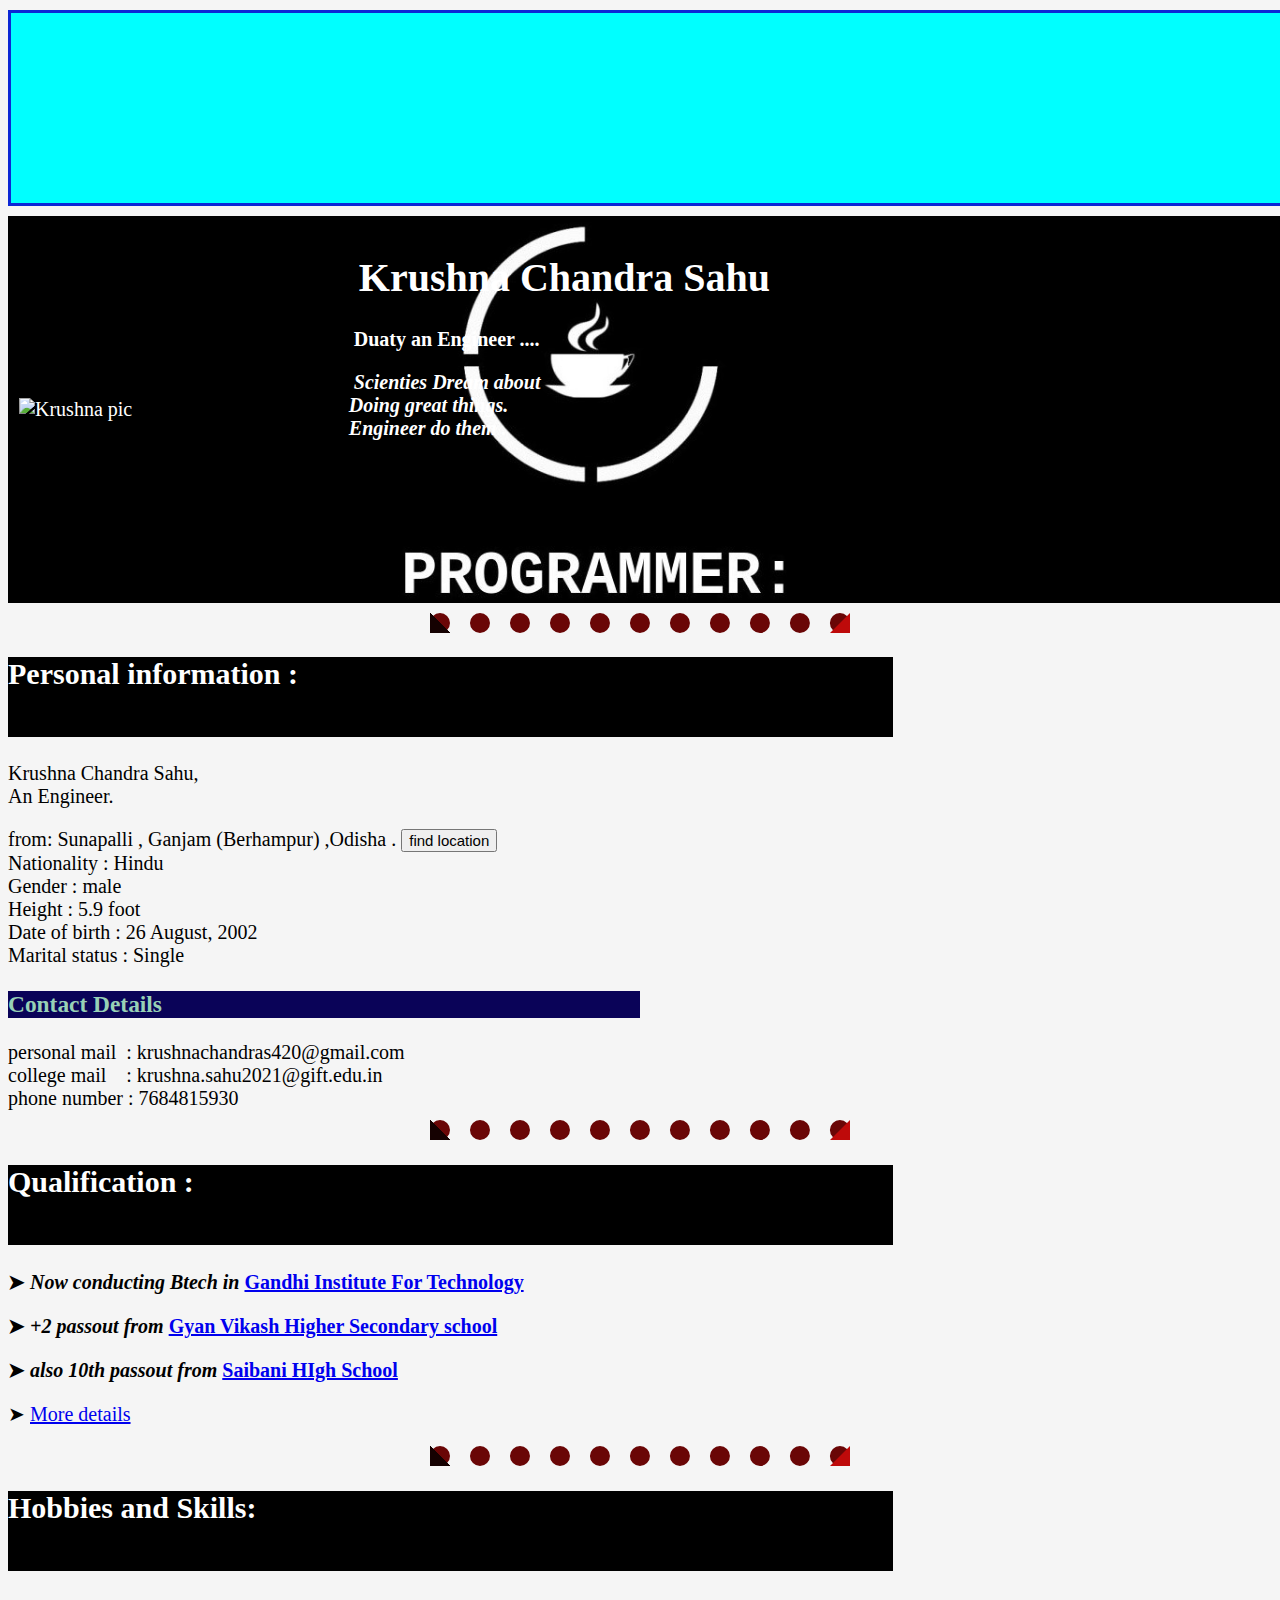
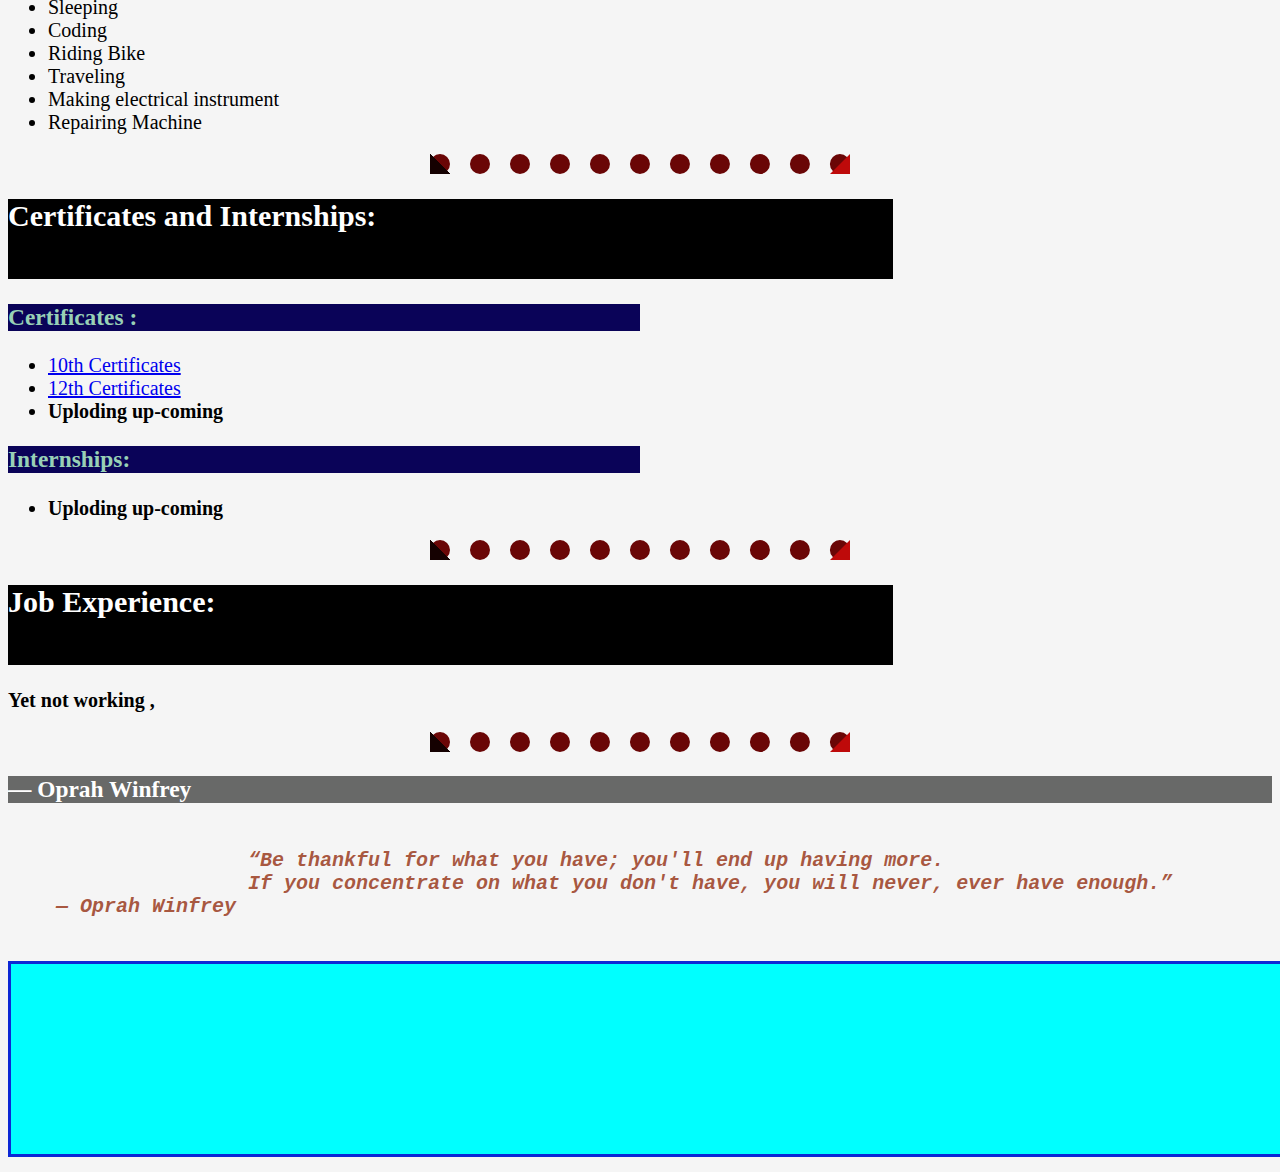
==== index.html @ 24b5e5de "1st website 3rd try" ====
<!DOCTYPE html>
<html lang="en">
<head>
    <meta charset="UTF-8">
    <meta http-equiv="X-UA-Compatible" content="IE=edge">
    <meta name="viewport" content="width=device-width, initial-scale=1.0">
    <title>Krushna Personal site </title>
 <link rel="stylesheet" href="horizontal.css">
<style>
    #1sttop{
        background-color: rgb(214, 23, 228);
    }
  
    .heading{
        background-color: black;
        color: white;
        height: 80px;
        width: 70%;
    }
    .op{
        background-color: rgb(104, 105, 104);
        
    }
    .krushnatop{
        background-image: url(kcsp.jpg);
        background-repeat: no-repeat;
        background-size: cover;
        height: 190px;
        width: 1505px;
        color: white;
    }
   
</style>

</head>
<body>  <div>
 <div id="1sttop">
     <hr  class="newbar" >
 </div>


</div>
    
        <table cellspacing=" 10pixels" class="krushnatop" id="1_page">
            <thead>
                <tr>
                    <td>
                        <img src="krushnapic.png" alt="Krushna pic "  height="400">
                    </td>
                    <td>
                        <h1 style="font-style: normal; font-family: fantasy;">
                            &nbsp;&nbsp;Krushna Chandra Sahu 
                        </h1>
                        <span>
                            <strong> &nbsp;&nbsp;&nbsp;Duaty an Engineer ....</strong>
                        </span> <br>
                        <p>

                            <strong>
    
                                <em>
                                     <span> 
                                         <em>
                                           &nbsp;&nbsp; Scienties Dream about
                                         </em>
                                     </span> <br>
                                    <span>  <em>&nbsp;&nbsp;Doing great things.</em> 
                                     </span> <br>
                                     <span> <em>&nbsp;&nbsp;Engineer do them .</em> </span> <br>

                                </em>
                            </strong>
                        </p>
                       <p>
                        &nbsp;
                       </p>
                         <p>
                            &nbsp; <br>
                            &nbsp; <br>
                            &nbsp;
                         </p>
                       
                     
                    </td>
                </tr>
            </thead>
        </table>
    </div>
    <hr>
    <div class="krushna" id="personalimfo">
        <h2 class="heading">Personal information :</h2>
        
       <p> Krushna Chandra Sahu, <br>
        An Engineer.
     </p>
<span>from: Sunapalli , Ganjam (Berhampur) ,Odisha . </span>
 <a href="https://www.google.com/maps/@19.629368,84.78717,104m/data=!3m1!1e3?hl=en-US" target="_blank" class="location">
    <button style='font-size:15px'>find location
        <br></button>

    </a> <br>
<span> Nationality : Hindu</span> <br>
<span>Gender : male</span> <br>
<span> Height : 5.9 foot </span> <br>
<span> Date of birth : 26 August, 2002</span> <br>

<span> Marital status : Single </span><br>
<div id="contact">
    <h3 style="background-color: rgb(10, 3, 88); width: 50%  ; color: rgb(152, 209, 182);">
        Contact Details
    </h3>
    <span> personal mail  &nbsp: krushnachandras420@gmail.com</span><br>
    <span> college  mail  &nbsp   &nbsp: krushna.sahu2021@gift.edu.in</span> <br>
    <span> phone number : 7684815930</span>
</div>
    </div>
     <hr>
 <div class="krushna" id="qualification">
     <h2 class="heading" > Qualification : </h2>
     <p>
         <strong>
            <p>  ➤
                <em>  Now conducting Btech in  </em> <strong>
                    <a href="https://college.gift.edu.in/website/" target="_blank" > Gandhi Institute For Technology</a>
                </strong> 
              </p>
              <p>➤
                  <em>
                      +2 passout from 
                  </em>
                  <strong>
                      <a href="https://www.facebook.com/gvjcb/" target="_blank"> Gyan Vikash Higher Secondary school </a>
                  </strong>
              </p>
              <p> 	➤
                  <em>
                      also 10th passout from 
                  </em>
                  <strong>
                      <a href="https://in.worldorgs.com/catalog/sunapoli/high-school/sunapalli-saibani-high-school" target="_blank">
                          Saibani HIgh School  </a>
                  </strong>
              </p>
            </strong>
     </p>
     <p>
        ➤ <a href="qualification.html"  target="_blank"> More details</a>
     </p>
 </div>
 <hr>
<div class="krushna" id="habby_skill">
    <h2 class="heading">
        Hobbies and Skills:
    </h2>
    <ul type="disc">

         <li> Sleeping </li>
         <li> Coding  </li>
         <li>Riding Bike  </li>
         <li> Traveling </li> 
         <li>  Making electrical instrument </li>
         <li> Repairing Machine  </li>
    </ul>
</div>
<hr>
<div class="krushna" id="Certificates and Internships: "> 
     <h2 class="heading">Certificates and Internships: 
         </h2> 
         <h3 style="background-color: rgb(10, 3, 88); width: 50%  ; color: rgb(152, 209, 182);">Certificates :</h3>
     <ul>
         <li>
             <a href="10thcertificate.jpg" target="_blank"> 10th Certificates </a>
         </li>
         <li><a href="12thcertificate.jpg"  target="_blank"> 12th Certificates </a></li>
            <li> <strong> Uploding up-coming</strong></li>
     </ul>
     <h3 style="background-color: rgb(10, 3, 88); width: 50%  ; color: rgb(152, 209, 182);">Internships: </h3>
     <ul>
         <li>
             <strong>
                 Uploding up-coming
             </strong>
         </li>
     </ul>
</div>
<hr>
<div class="krushna " id="Job Experience:">
 <h2 class="heading">
    Job Experience:
 </h2>
 <p> <strong> Yet not working , </strong></p>
</div>
<hr>
<div class="Oprah"  >

    <h3 class="op" style="color: white;">  ― Oprah Winfrey </h3>
    <p>
        <strong style="color: rgba(147, 45, 14, 0.796) ; width: 100%;">
            <em>
                <pre>

                    “Be thankful for what you have; you'll end up having more. 
                    If you concentrate on what you don't have, you will never, ever have enough.”
    ― Oprah Winfrey
                </pre>
            </em>
        </strong>
    </p>
</div>
<div>
    <div id="1sttop">
        <hr  class="newbar" >
    </div>
   
   
   </div>
</body>
</html>
---- horizontal.css ----
hr {
    border-bottom-style: none ;
    border-top-style: dotted;
    border-color: rgb(106, 6, 6);

    border-width: 20px;
    
    width: 30%;
}
.button {
    background-color: #4CAF50; /* Green */
    border: none;
    color: white;
    padding: 15px 32px;
    text-align: center;
    text-decoration: none;
    display: inline-block;
    font-size: 16px;
  }
  a:hover {
    background-color: rgb(0, 255, 217);
  }
.newbar{
    background-color: #00ffff;
    border: solid rgb(12, 39, 213);
    border-style: solid;
   
    background-size: cover;
  
    height: 190px;
    width: 1505px;

}
.krushnatop{
    background-image: url(kcsp.jpg);
    background-repeat: no-repeat;
    background-size: cover;
    height: 190px;
    width: 100%;
    color: white;
}
body
{
    background-color:whitesmoke;
 color:  #000000 ;
 font-size: 20px;
  font-family: Apple Chancery ;
   
}
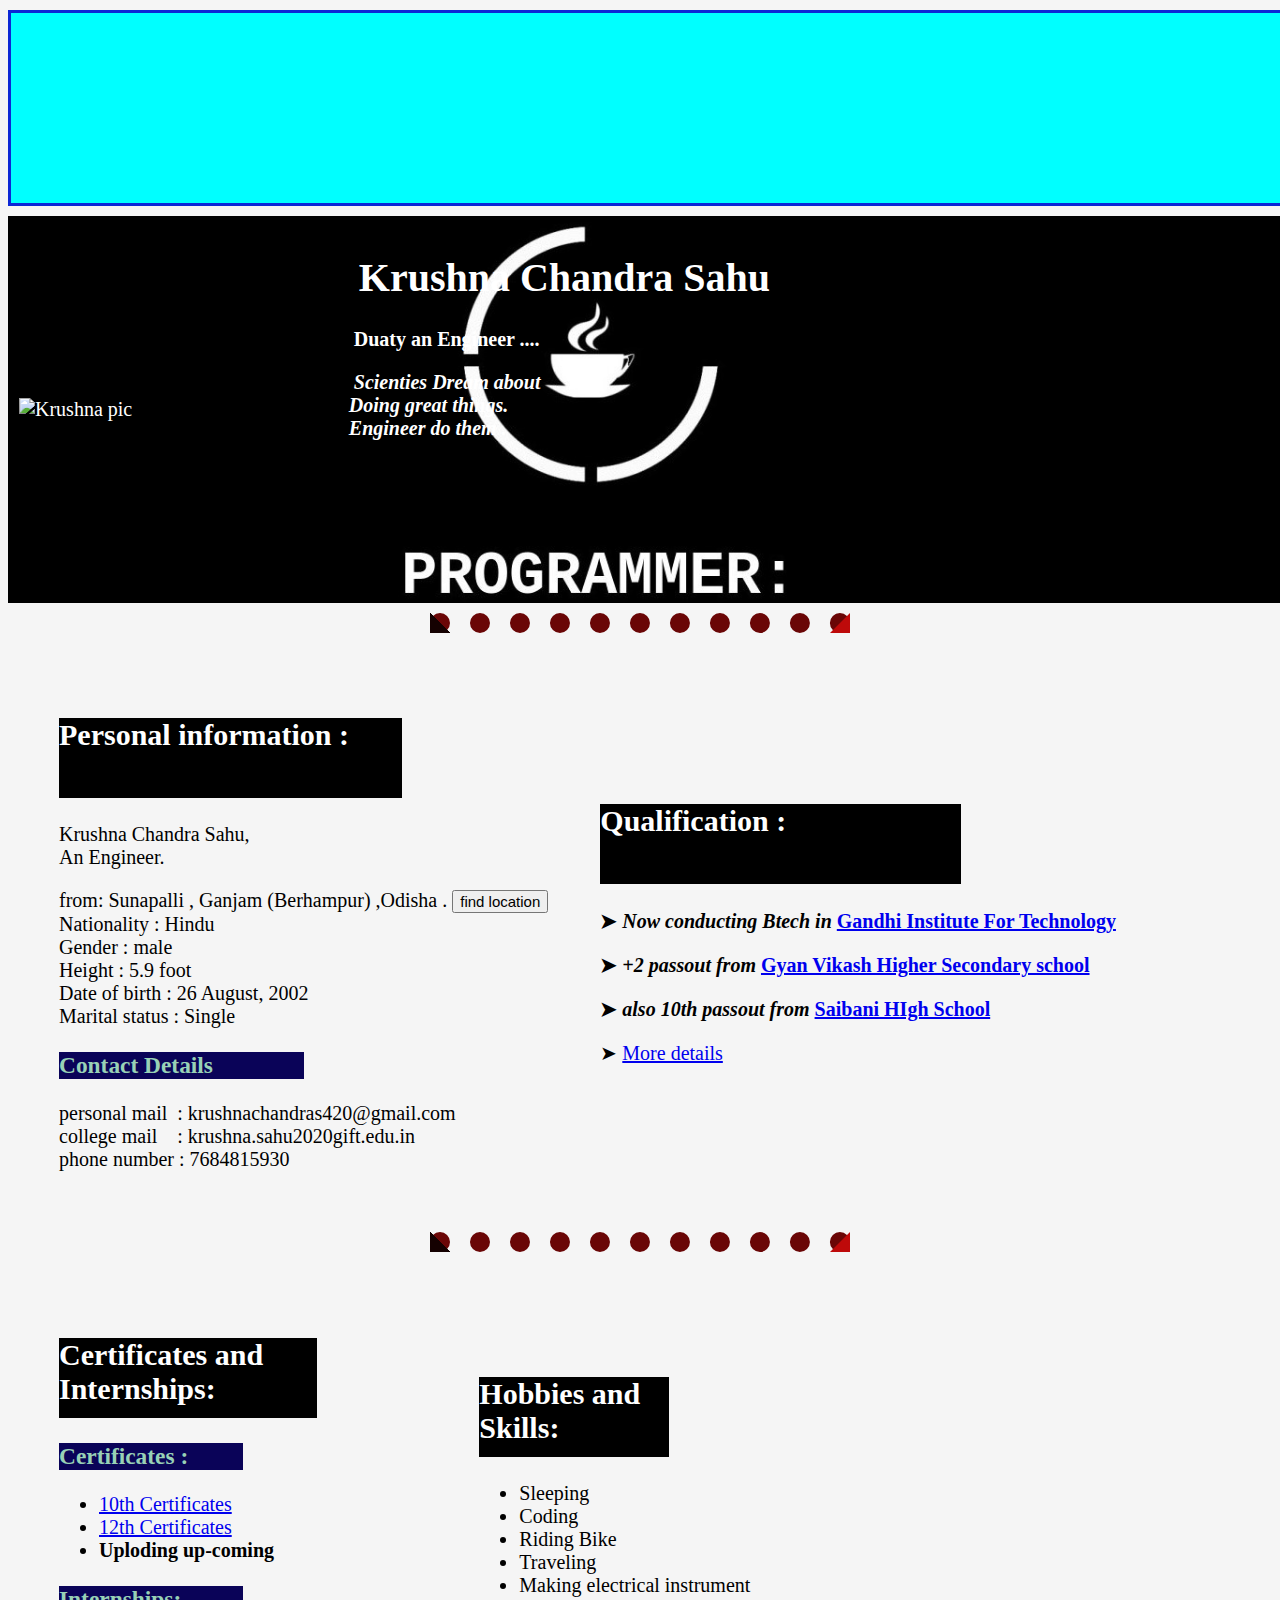
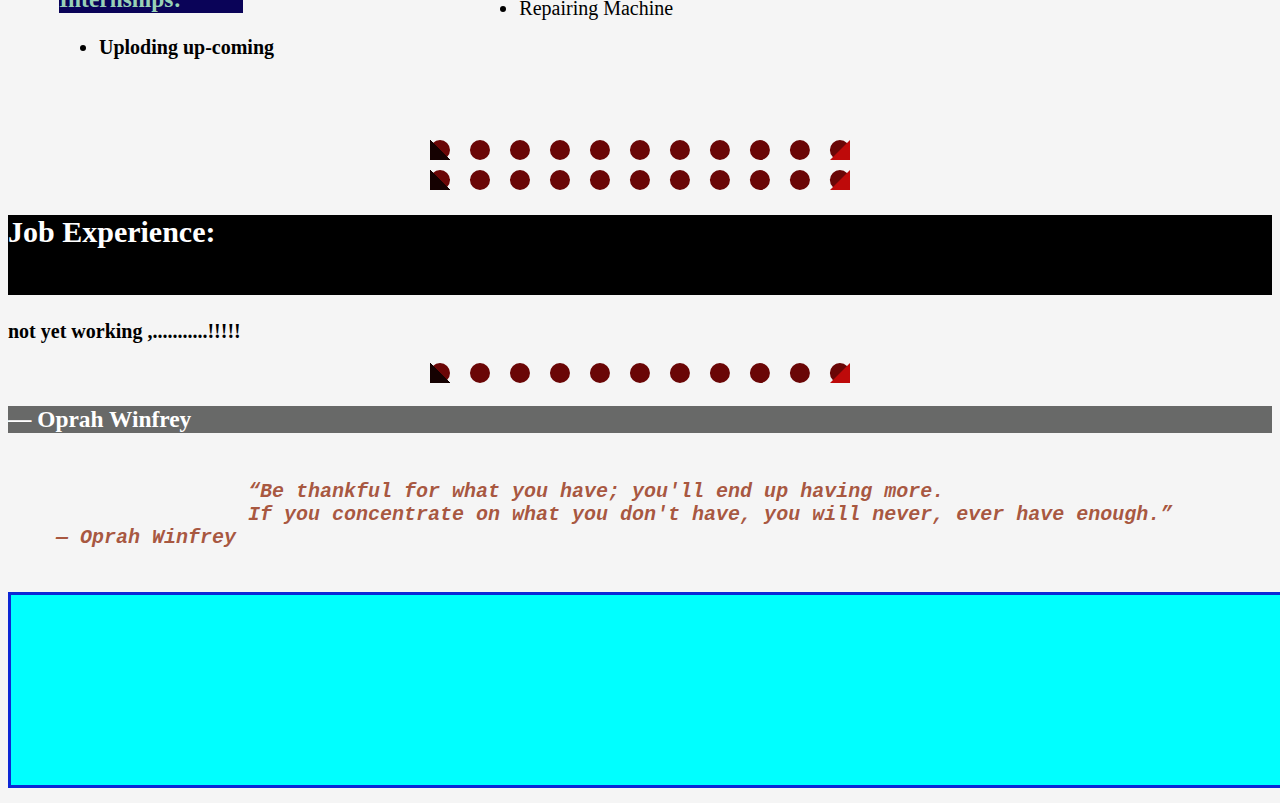
==== commit 0bad11a3: "Update index.html" ====
--- a/index.html
+++ b/index.html
@@ -6,6 +6,9 @@
     <meta name="viewport" content="width=device-width, initial-scale=1.0">
     <title>Krushna Personal site </title>
  <link rel="stylesheet" href="horizontal.css">
+    <link href="https://cdn.jsdelivr.net/npm/bootstrap@5.1.3/dist/css/bootstrap.min.css" rel="stylesheet" integrity="sha384-1BmE4kWBq78iYhFldvKuhfTAU6auU8tT94WrHftjDbrCEXSU1oBoqyl2QvZ6jIW3" crossorigin="anonymous">
+<script src="https://cdn.jsdelivr.net/npm/bootstrap@5.1.3/dist/js/bootstrap.bundle.min.js" integrity="sha384-ka7Sk0Gln4gmtz2MlQnikT1wXgYsOg+OMhuP+IlRH9sENBO0LRn5q+8nbTov4+1p" crossorigin="anonymous"></script>
+
 <style>
     #1sttop{
         background-color: rgb(214, 23, 228);
@@ -87,7 +90,11 @@
         </table>
     </div>
     <hr>
-    <div class="krushna" id="personalimfo">
+      <table cellspacing=" 50pixels" >
+          
+           <tr>
+               <td>
+                    <div class="krushna" id="personalimfo">
         <h2 class="heading">Personal information :</h2>
         
        <p> Krushna Chandra Sahu, <br>
@@ -110,12 +117,14 @@
         Contact Details
     </h3>
     <span> personal mail  &nbsp: krushnachandras420@gmail.com</span><br>
-    <span> college  mail  &nbsp   &nbsp: krushna.sahu2021@gift.edu.in</span> <br>
+    <span> college  mail  &nbsp   &nbsp: krushna.sahu2020gift.edu.in</span> <br>
     <span> phone number : 7684815930</span>
 </div>
     </div>
-     <hr>
- <div class="krushna" id="qualification">
+               </td>
+               
+                <td>
+                     <div class="krushna" id="qualification">
      <h2 class="heading" > Qualification : </h2>
      <p>
          <strong>
@@ -147,23 +156,22 @@
         ➤ <a href="qualification.html"  target="_blank"> More details</a>
      </p>
  </div>
+               </td>
+               
+               
+               
+          </tr>
+          
+          
+    </table>
+   
+   
+   
  <hr>
-<div class="krushna" id="habby_skill">
-    <h2 class="heading">
-        Hobbies and Skills:
-    </h2>
-    <ul type="disc">
-
-         <li> Sleeping </li>
-         <li> Coding  </li>
-         <li>Riding Bike  </li>
-         <li> Traveling </li> 
-         <li>  Making electrical instrument </li>
-         <li> Repairing Machine  </li>
-    </ul>
-</div>
-<hr>
-<div class="krushna" id="Certificates and Internships: "> 
+     <table cellspacing=" 50pixels" >
+         <tr>
+             <td>
+                 <div class="krushna" id="Certificates and Internships: "> 
      <h2 class="heading">Certificates and Internships: 
          </h2> 
          <h3 style="background-color: rgb(10, 3, 88); width: 50%  ; color: rgb(152, 209, 182);">Certificates :</h3>
@@ -183,12 +191,35 @@
          </li>
      </ul>
 </div>
+             </td>
+             <td>
+                 <div class="krushna" id="habby_skill">
+    <h2 class="heading">
+        Hobbies and Skills:
+    </h2>
+    <ul type="disc">
+
+         <li> Sleeping </li>
+         <li> Coding  </li>
+         <li>Riding Bike  </li>
+         <li> Traveling </li> 
+         <li>  Making electrical instrument </li>
+         <li> Repairing Machine  </li>
+    </ul>
+</div>
+             </td>
+         </tr>
+    </table>
+    
+
 <hr>
-<div class="krushna " id="Job Experience:">
- <h2 class="heading">
+
+<hr>
+<div class="krushna " id="Job Experience:" >
+ <h2 class="heading" style="width: 100%;">
     Job Experience:
  </h2>
- <p> <strong> Yet not working , </strong></p>
+ <p> <strong>  not  yet working ,...........!!!!! </strong></p>
 </div>
 <hr>
 <div class="Oprah"  >
@@ -215,4 +246,4 @@
    
    </div>
 </body>
-</html>+</html>
